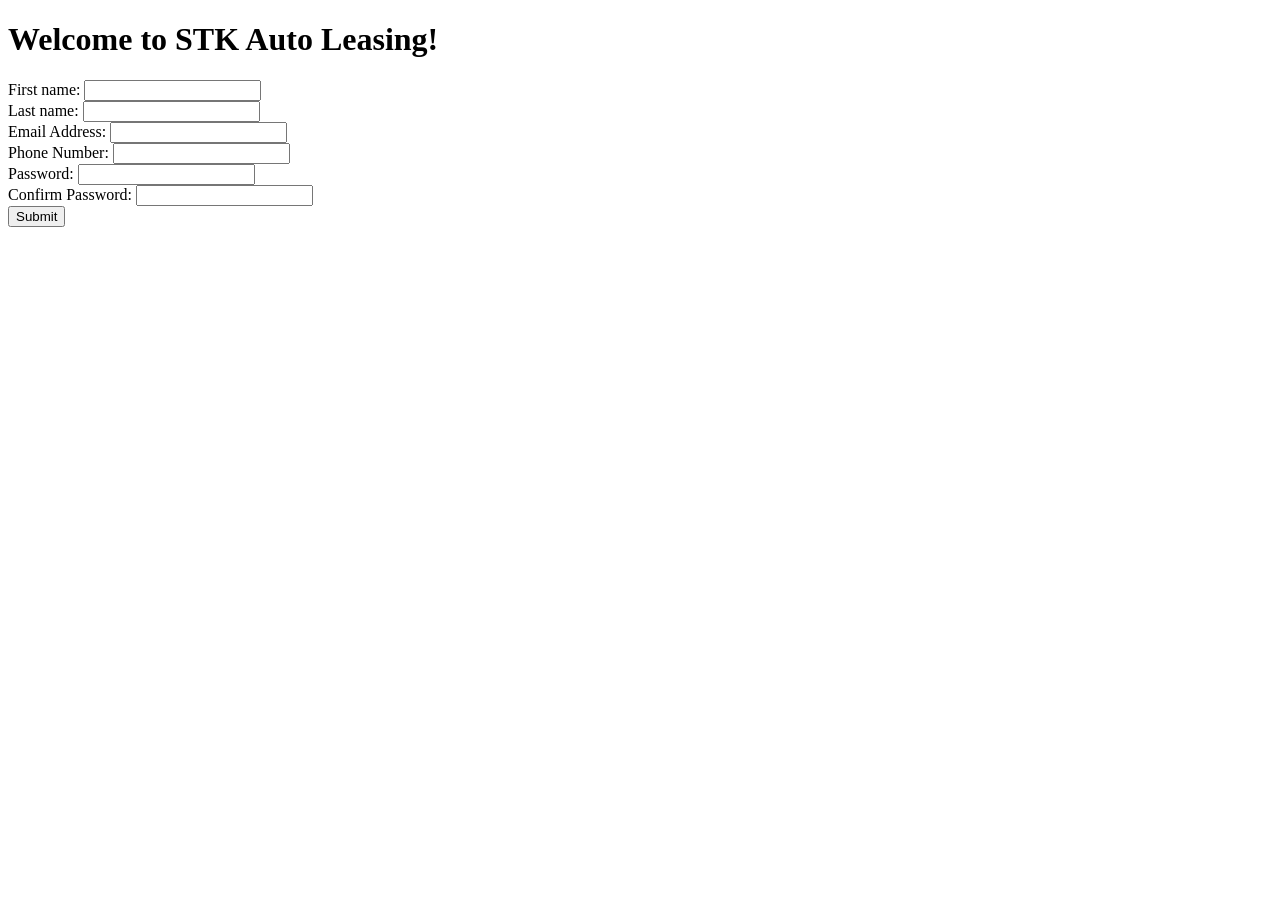
==== index.html @ 82eaab90 "Add files via upload" ====
<!DOCTYPE html>
<html>
<head> 
    <title>Welcome to our store!</title>
    <script>
        function submitForm() {
            var elements = document.getElementById("myForm").elements;
            var elemsArr1 = Array.from(elements);
            var submission = {};
            var passwordValid = true;

            elemsArr1.forEach((element) => {
                if (element.name) {  
                    if (element.name === "Password" || element.name === "Confirm Password") {
                        let value = element.value;
                        let hasSpecialChar = false;

                        for (let i = 0; i < value.length; i++) {
                            if (value[i] === "!" || value[i] === "?") {
                                hasSpecialChar = true;
                                break;
                            }
                        }

                        if (!hasSpecialChar) {
                            document.getElementById("demo").innerText = "Registration failed: Password must include a special character (! or ?)";
                            passwordValid = false;
                            return;
                        }
                        console.log(element.name + ": " + "*".repeat(element.value.length));  // Display asterisks
                    } else {
                        console.log(element.name + ": " + element.value);
                    }
                }
            });

            if (passwordValid) {
                document.getElementById("demo").innerText = "Registration successful: " + JSON.stringify(submission);
            }
        }
    </script>
</head>
<body>
    <h1>Welcome to STK Auto Leasing!</h1>
    
    <form id="myForm">
        <label for="First name">First name:</label>
        <input type="text" name="Firstname" value=""><br>

        <label for="Last name">Last name:</label>
        <input type="text" name="Lastname" value=""><br>

        <label for="Email">Email Address:</label>
        <input type="text" name="Email Address" value=""><br>

        <label for="Phone">Phone Number:</label>
        <input type="text" name="Phone Number" value=""><br>

        <label for="Password">Password:</label>
        <input type="text" name="Password" value=""><br>

        <label for="Confirm Password">Confirm Password:</label>
        <input type="text" name="Confirm Password" value=""><br>
    </form>    

    <button onclick="submitForm()">Submit</button>
    <p id="demo"></p>
</body>
</html>
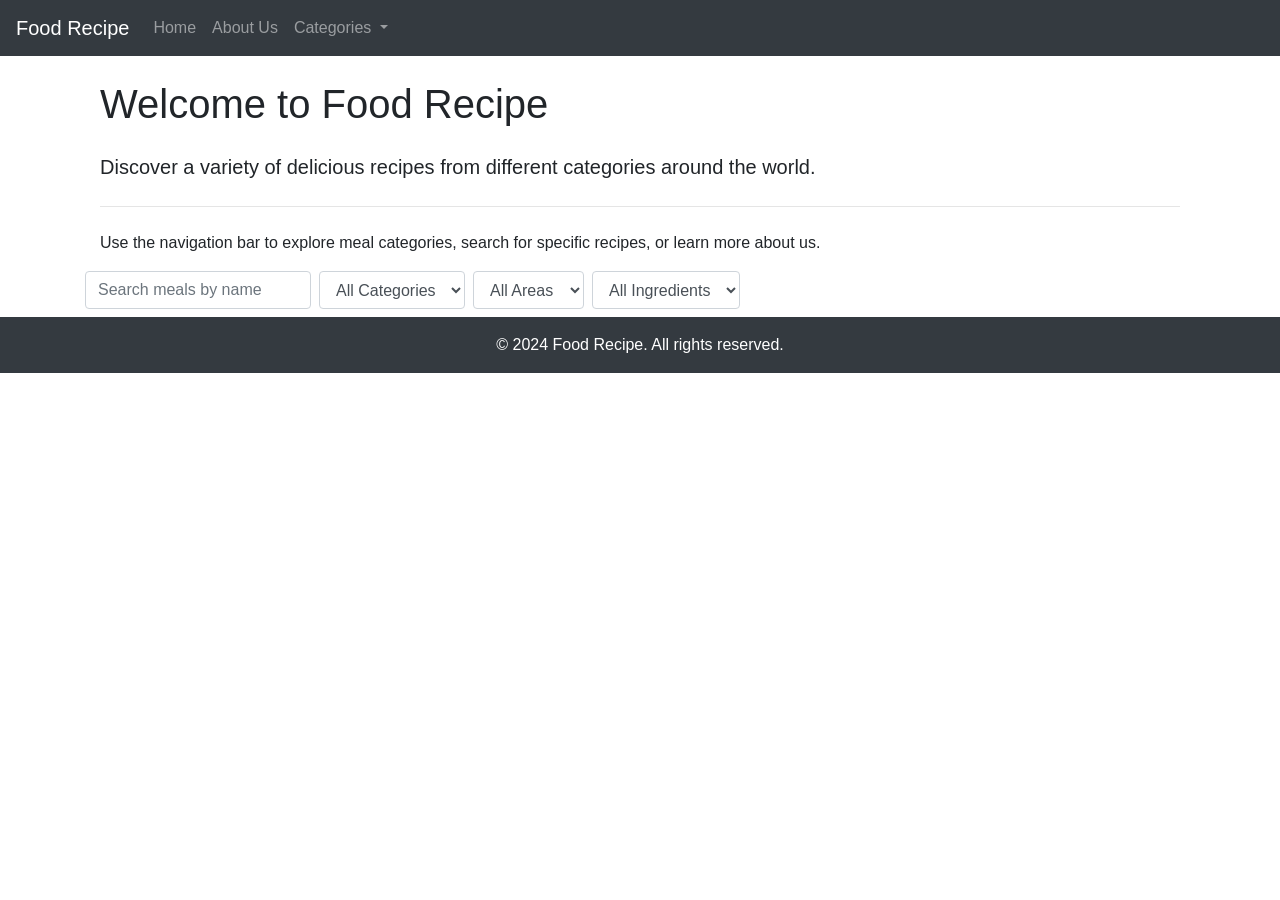
==== commit 52e6c340: "Add files via upload" ====
--- a/index.html
+++ b/index.html
@@ -1,69 +1,66 @@
-<!DOCTYPE html>
-<html>
-<head> 
-    <title>Welcome to our store!</title>
-    <script>
-        function submitForm() {
-            var elements = document.getElementById("myForm").elements;
-            var elemsArr1 = Array.from(elements);
-            var submission = {};
-            var passwordValid = true;
-
-            elemsArr1.forEach((element) => {
-                if (element.name) {  
-                    if (element.name === "Password" || element.name === "Confirm Password") {
-                        let value = element.value;
-                        let hasSpecialChar = false;
-
-                        for (let i = 0; i < value.length; i++) {
-                            if (value[i] === "!" || value[i] === "?") {
-                                hasSpecialChar = true;
-                                break;
-                            }
-                        }
-
-                        if (!hasSpecialChar) {
-                            document.getElementById("demo").innerText = "Registration failed: Password must include a special character (! or ?)";
-                            passwordValid = false;
-                            return;
-                        }
-                        console.log(element.name + ": " + "*".repeat(element.value.length));  // Display asterisks
-                    } else {
-                        console.log(element.name + ": " + element.value);
-                    }
-                }
-            });
-
-            if (passwordValid) {
-                document.getElementById("demo").innerText = "Registration successful: " + JSON.stringify(submission);
-            }
-        }
-    </script>
-</head>
-<body>
-    <h1>Welcome to STK Auto Leasing!</h1>
-    
-    <form id="myForm">
-        <label for="First name">First name:</label>
-        <input type="text" name="Firstname" value=""><br>
-
-        <label for="Last name">Last name:</label>
-        <input type="text" name="Lastname" value=""><br>
-
-        <label for="Email">Email Address:</label>
-        <input type="text" name="Email Address" value=""><br>
-
-        <label for="Phone">Phone Number:</label>
-        <input type="text" name="Phone Number" value=""><br>
-
-        <label for="Password">Password:</label>
-        <input type="text" name="Password" value=""><br>
-
-        <label for="Confirm Password">Confirm Password:</label>
-        <input type="text" name="Confirm Password" value=""><br>
-    </form>    
-
-    <button onclick="submitForm()">Submit</button>
-    <p id="demo"></p>
-</body>
-</html>+<!DOCTYPE html>
+<html lang="en">
+<head>
+    <meta charset="UTF-8">
+    <meta name="viewport" content="width=device-width, initial-scale=1.0">
+    <title>Food Recipe</title>
+    <link href="https://maxcdn.bootstrapcdn.com/bootstrap/4.5.2/css/bootstrap.min.css" rel="stylesheet">
+    <link rel="stylesheet" href="css/styles.css">
+</head>
+<body>
+    <nav class="navbar navbar-expand-lg navbar-dark bg-dark">
+        <a class="navbar-brand" href="#">Food Recipe</a>
+        <button class="navbar-toggler" type="button" data-toggle="collapse" data-target="#navbarNav" aria-controls="navbarNav" aria-expanded="false" aria-label="Toggle navigation">
+            <span class="navbar-toggler-icon"></span>
+        </button>
+        <div class="collapse navbar-collapse" id="navbarNav">
+            <ul class="navbar-nav">
+                <li class="nav-item"><a class="nav-link" href="index.html">Home</a></li>
+                <li class="nav-item"><a class="nav-link" href="about.html">About Us</a></li>
+                <li class="nav-item dropdown">
+                    <a class="nav-link dropdown-toggle" href="#" id="navbarDropdown" role="button" data-toggle="dropdown" aria-haspopup="true" aria-expanded="false">
+                        Categories
+                    </a>
+                    <div class="dropdown-menu" aria-labelledby="navbarDropdown" id="categoriesDropdown">
+                        <!-- Categories will be inserted here dynamically -->
+                    </div>
+                </li>
+            </ul>
+        </div>
+    </nav>
+    <div class="container mt-4">
+        <div class="container my-4">
+            <h1>Welcome to Food Recipe</h1>
+            <!-- Main content here -->
+        </div>
+        <div class="container my-6">
+            <p class="lead">Discover a variety of delicious recipes from different categories around the world.</p>
+            <hr class="my-4">
+            <p>Use the navigation bar to explore meal categories, search for specific recipes, or learn more about us.</p>
+        </div>
+        <div class="search-filters">
+            <form id="searchForm" class="form-inline">
+                <input type="text" id="searchInput" class="form-control mb-2 mr-sm-2" placeholder="Search meals by name" oninput="handleSearchInput()">
+                <select id="categoryFilter" class="form-control mb-2 mr-sm-2" onchange="handleCategoryChange()">
+                    <option value="">All Categories</option>
+                </select>
+                <select id="areaFilter" class="form-control mb-2 mr-sm-2" onchange="handleAreaChange()">
+                    <option value="">All Areas</option>
+                </select>
+                <select id="ingredientFilter" class="form-control mb-2 mr-sm-2" onchange="handleIngredientChange()">
+                    <option value="">All Ingredients</option>
+                </select>
+            </form>
+        </div>
+        <div id="content"></div>
+    </div>
+    <!-- Footer -->
+    <footer class="bg-dark text-white text-center py-3">
+        &copy; 2024 Food Recipe. All rights reserved.
+    </footer>
+    <script src="https://code.jquery.com/jquery-3.5.1.slim.min.js"></script>
+    <script src="https://cdn.jsdelivr.net/npm/@popperjs/core@2.5.3/dist/umd/popper.min.js"></script>
+    <script src="https://maxcdn.bootstrapcdn.com/bootstrap/4.5.2/js/bootstrap.min.js"></script>
+    <script src="js/scripts.js"></script>
+</body>
+</html>
